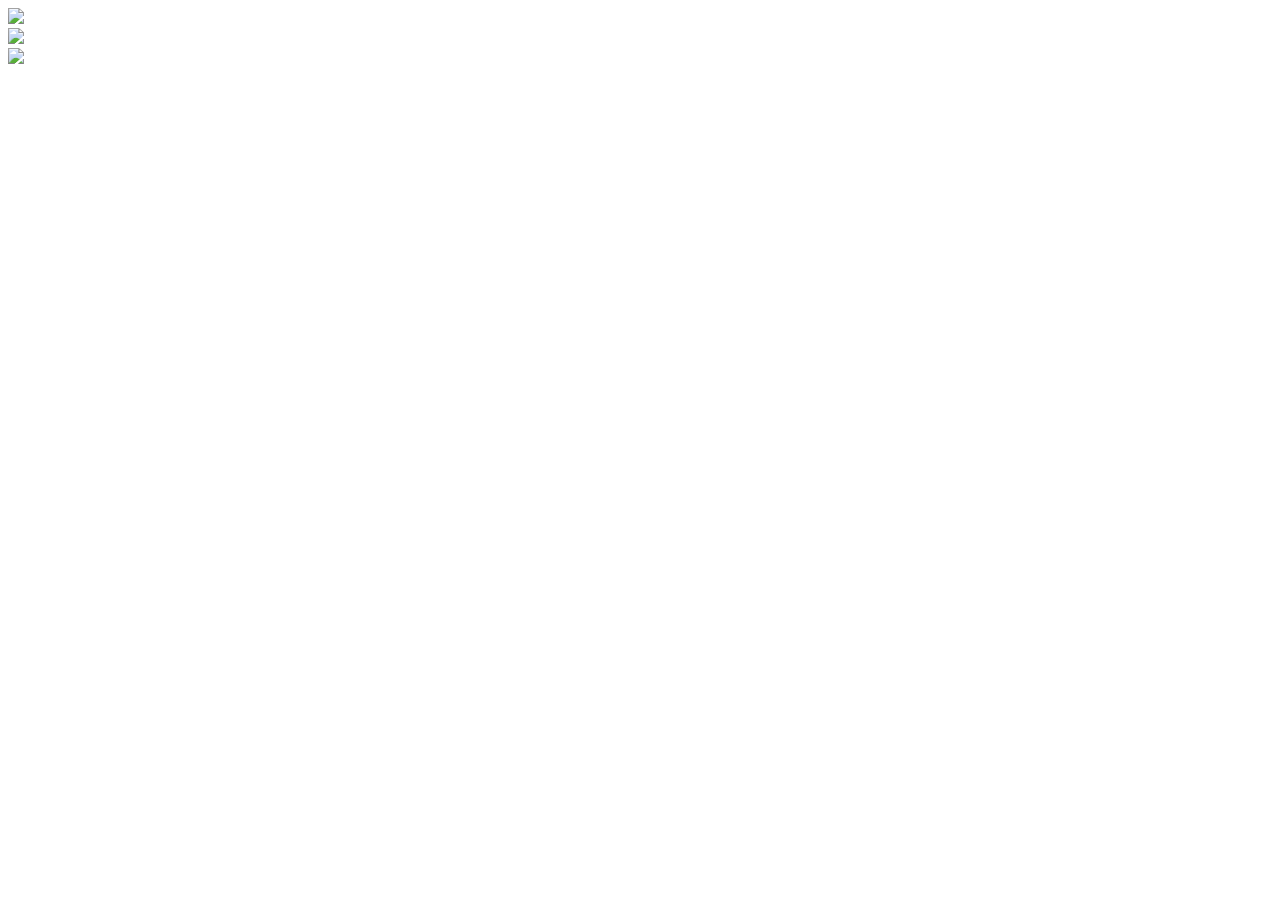
==== tab_file/index.html @ dfcf1683 "Add index.html with image layers structure" ====
<!DOCTYPE html>
<html>
  <head>
  </head>
  <body>
    <div class="parent">
      <div class="layer1 box">
        <img src="tab_file/tab_dk">
      </div>
      <div class="layer2 box">
        <img src="tab_file/tab_fk">
      </div>
      <div class="layer3 box">
        <img src="tab_file/tab_yk">
      </div>
    </div>
  </body>
</html>
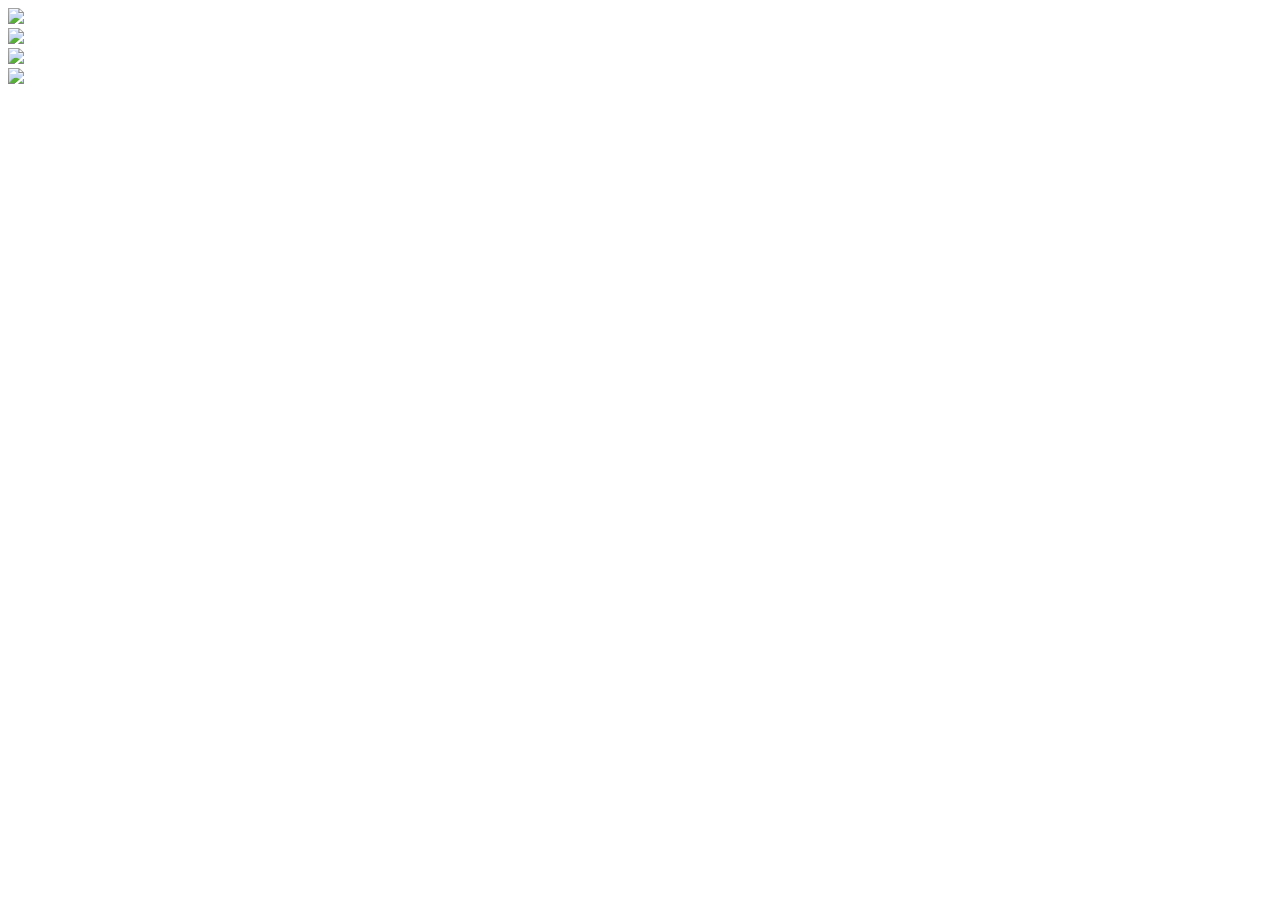
==== commit 261f76b2: "Replace image sources in index.html" ====
--- a/tab_file/index.html
+++ b/tab_file/index.html
@@ -5,13 +5,16 @@
   <body>
     <div class="parent">
       <div class="layer1 box">
-        <img src="tab_file/tab_dk">
+        <img src="tab_file/front_folder.png">
       </div>
       <div class="layer2 box">
-        <img src="tab_file/tab_fk">
+        <img src="tab_file/tab_dk.png">
       </div>
       <div class="layer3 box">
-        <img src="tab_file/tab_yk">
+        <img src="tab_file/tab_fk.png">
+      </div>
+      <div class="layer4 box">
+        <img src="tab_file/tab_yk.png">
       </div>
     </div>
   </body>
